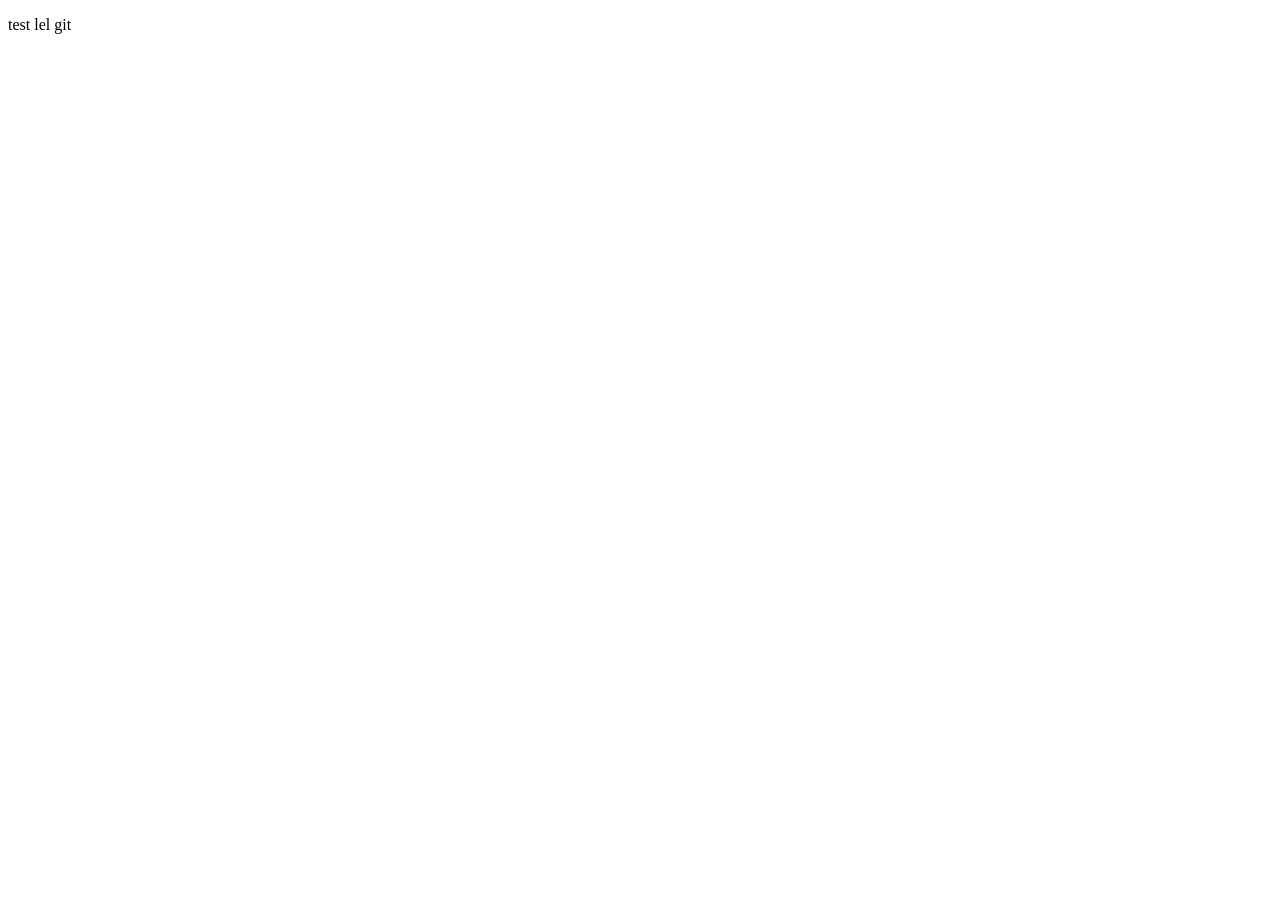
==== index.html @ 9fd9317c "pagehtml" ====
<!DOCTYPE html>
<html lang="en">
<head>
    <meta charset="UTF-8">
    <meta name="viewport" content="width=device-width, initial-scale=1.0">
    <title>Document</title>
</head>
<body>
    
<p> test lel git </p>


</body>
</html>
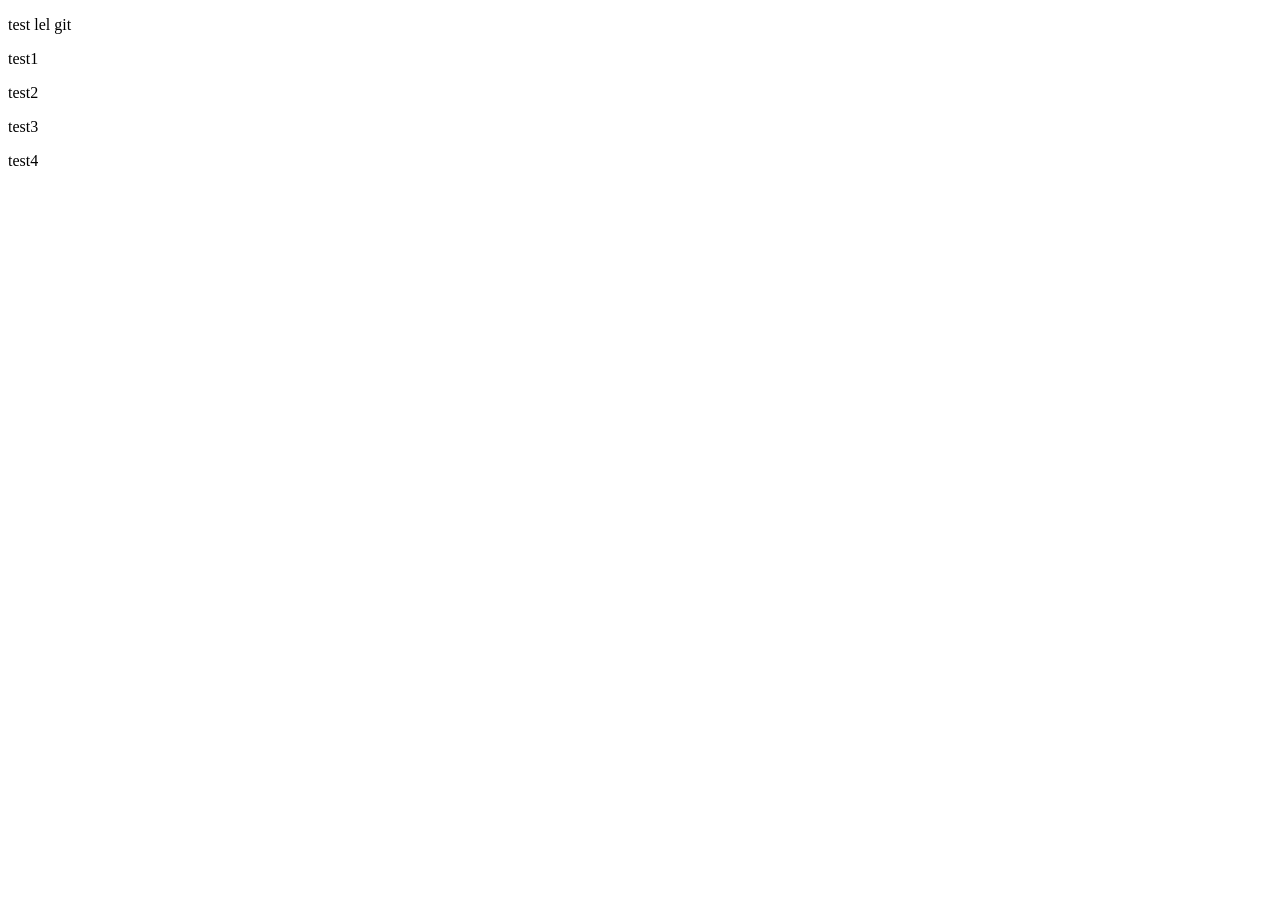
==== commit 88dcd48d: "lesptest" ====
--- a/index.html
+++ b/index.html
@@ -9,6 +9,15 @@
     
 <p> test lel git </p>
 
+<div>
+<p> test1 </p>
+<p> test2</p>
+<p> test3</p>
+<p>test4</p>
+
+
+</div>
+
 
 </body>
 </html>
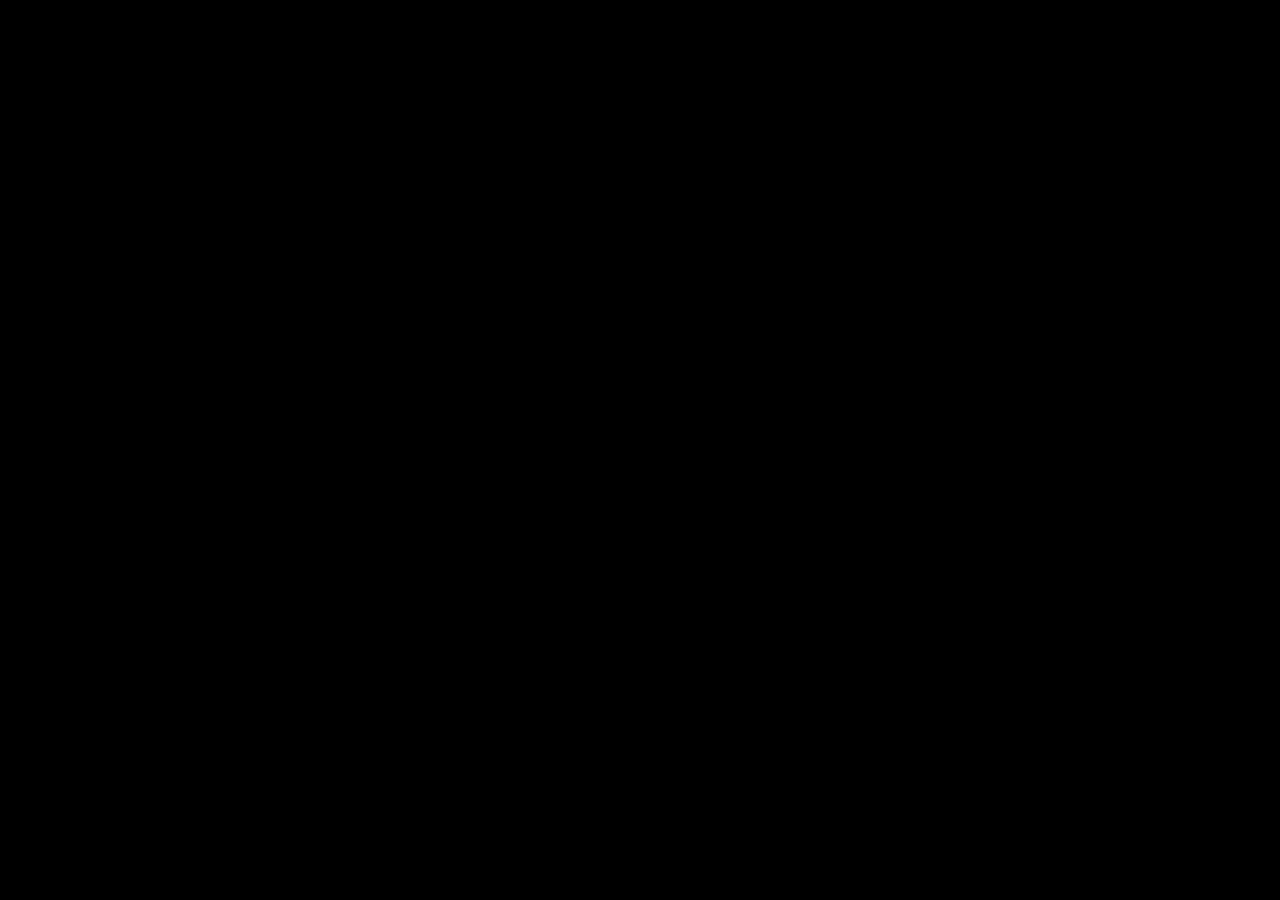
==== commit 639c4d5a: "mergeconflictsolved" ====
--- a/index.html
+++ b/index.html
@@ -4,6 +4,7 @@
     <meta charset="UTF-8">
     <meta name="viewport" content="width=device-width, initial-scale=1.0">
     <title>Document</title>
+    <link rel="stylesheet" href="style.css">
 </head>
 <body>
     
@@ -20,4 +21,31 @@
 
 
 </body>
-</html>+</html>
+
+
+
+
+
+
+amine kteb code fih tkhdem button tbadl background mtaa page lel red 
+
+
+
+manar modifié meme ligne de code background color wala green 
+manar fais push fl brznch mteeha
+manar switchet lel main w bech tmergi khedmetha maa lmain 
+
+
+
+
+
+
+
+
+
+
+
+
+
+
--- a/style.css
+++ b/style.css
@@ -0,0 +1,5 @@
+body {
+
+background-color: black;
+
+}
